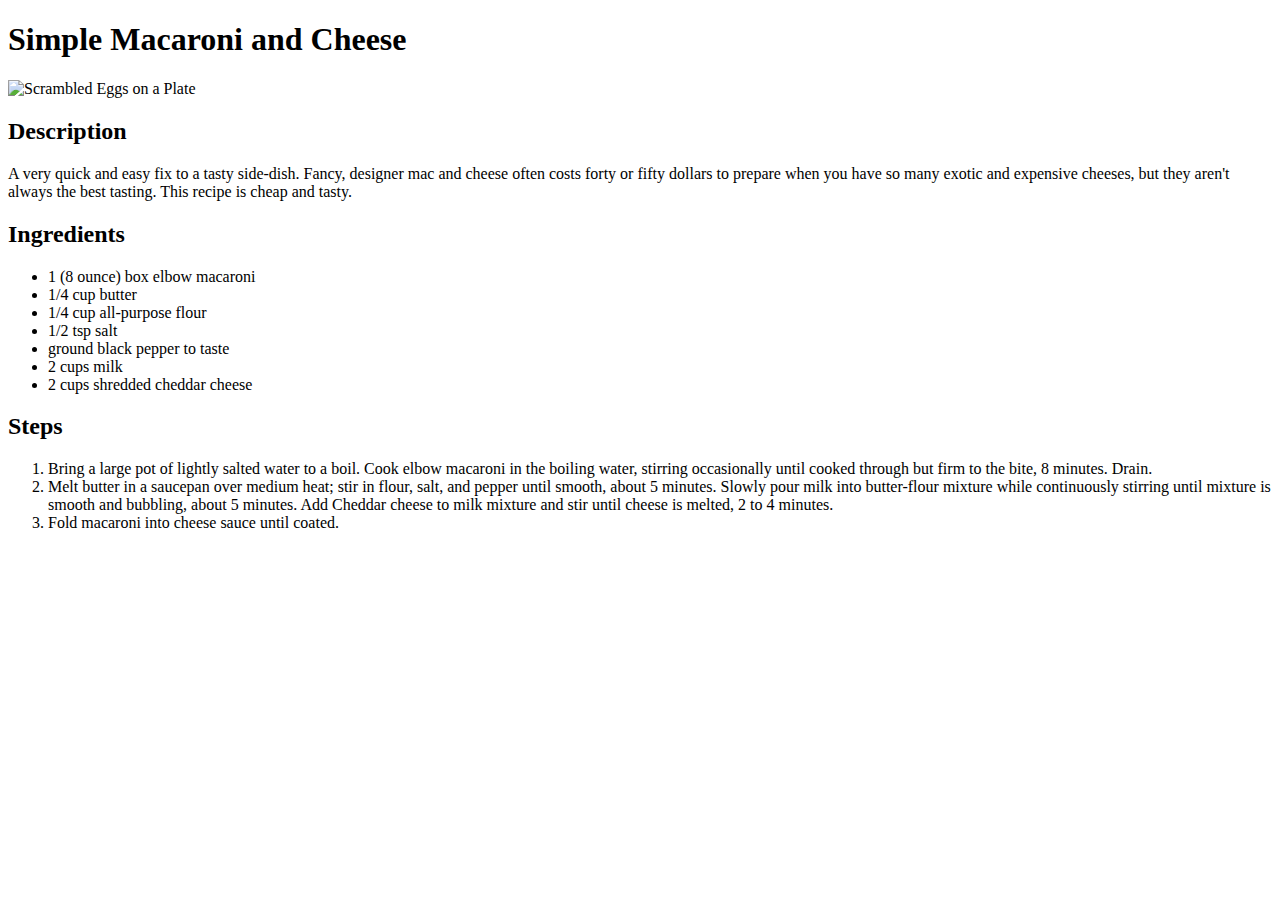
==== recipes/mac-and-cheese.html @ 932f6bfd "Add Simple Macaroni and Cheese Recipe" ====
<!DOCTYPE html>
<html>
  <head>
    <meta charset="utf-8" />
    <title>Mac and Cheese Recipe</title>
  </head>
  <body>
    <h1>Simple Macaroni and Cheese</h1>
    <img
      src="https://imagesvc.meredithcorp.io/v3/mm/image?url=https%3A%2F%2Fimages.media-allrecipes.com%2Fuserphotos%2F5874710.jpg&w=596&h=596&c=sc&poi=face&q=85"
      alt="Scrambled Eggs on a Plate"
    />
    <h2>Description</h2>
    <p>
      A very quick and easy fix to a tasty side-dish. Fancy, designer mac and
      cheese often costs forty or fifty dollars to prepare when you have so many
      exotic and expensive cheeses, but they aren't always the best tasting.
      This recipe is cheap and tasty.
    </p>

    <h2>Ingredients</h2>
    <ul>
      <li>1 (8 ounce) box elbow macaroni</li>
      <li>1/4 cup butter</li>
      <li>1/4 cup all-purpose flour</li>
      <li>1/2 tsp salt</li>
      <li>ground black pepper to taste</li>
      <li>2 cups milk</li>
      <li>2 cups shredded cheddar cheese</li>
    </ul>

    <h2>Steps</h2>
    <ol>
      <li>
        Bring a large pot of lightly salted water to a boil. Cook elbow macaroni
        in the boiling water, stirring occasionally until cooked through but
        firm to the bite, 8 minutes. Drain.
      </li>
      <li>
        Melt butter in a saucepan over medium heat; stir in flour, salt, and
        pepper until smooth, about 5 minutes. Slowly pour milk into butter-flour
        mixture while continuously stirring until mixture is smooth and
        bubbling, about 5 minutes. Add Cheddar cheese to milk mixture and stir
        until cheese is melted, 2 to 4 minutes.
      </li>
      <li>Fold macaroni into cheese sauce until coated.</li>
    </ol>
  </body>
</html>
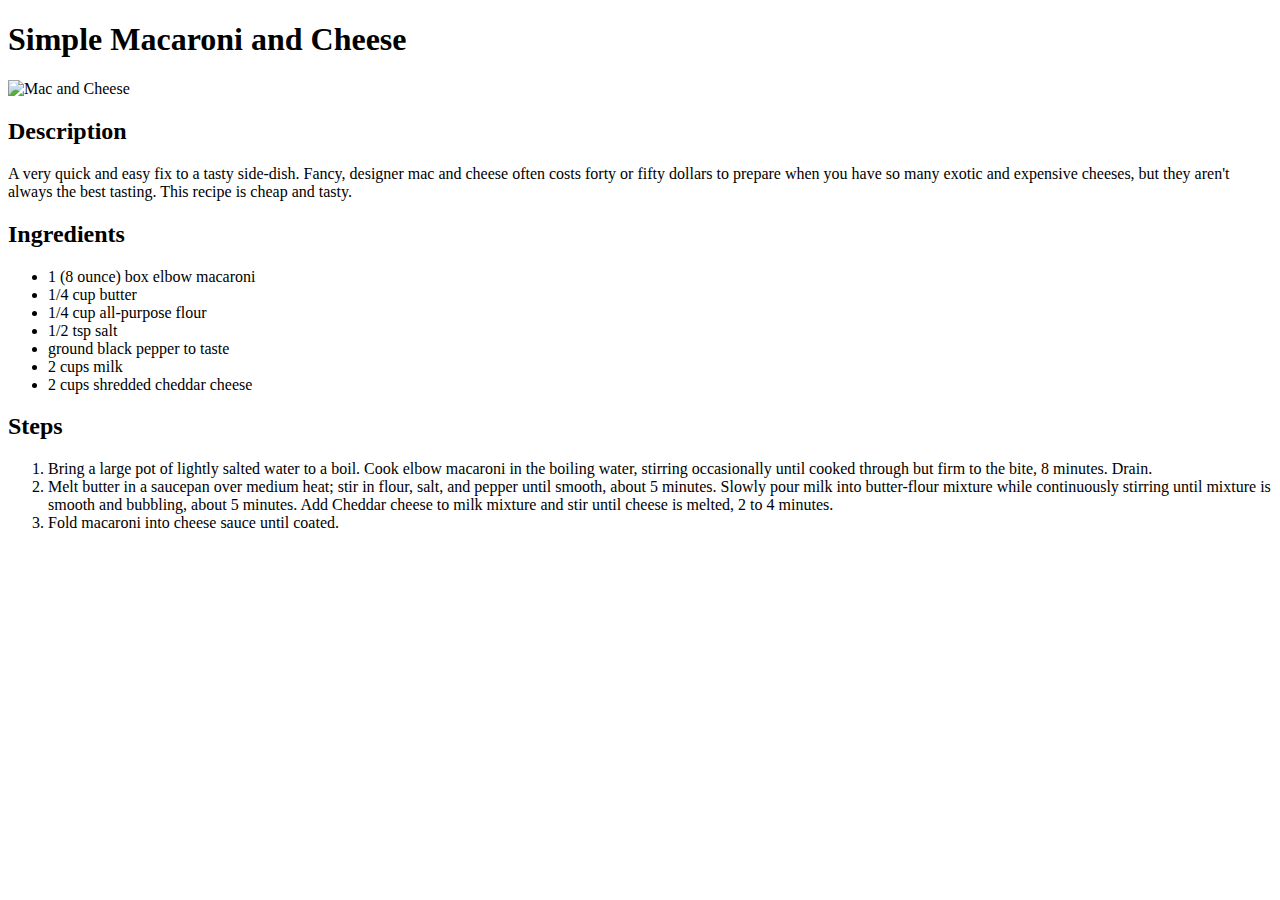
==== commit a8ca0cfa: "Fix alt text on img" ====
--- a/recipes/mac-and-cheese.html
+++ b/recipes/mac-and-cheese.html
@@ -8,7 +8,7 @@
     <h1>Simple Macaroni and Cheese</h1>
     <img
       src="https://imagesvc.meredithcorp.io/v3/mm/image?url=https%3A%2F%2Fimages.media-allrecipes.com%2Fuserphotos%2F5874710.jpg&w=596&h=596&c=sc&poi=face&q=85"
-      alt="Scrambled Eggs on a Plate"
+      alt="Mac and Cheese"
     />
     <h2>Description</h2>
     <p>
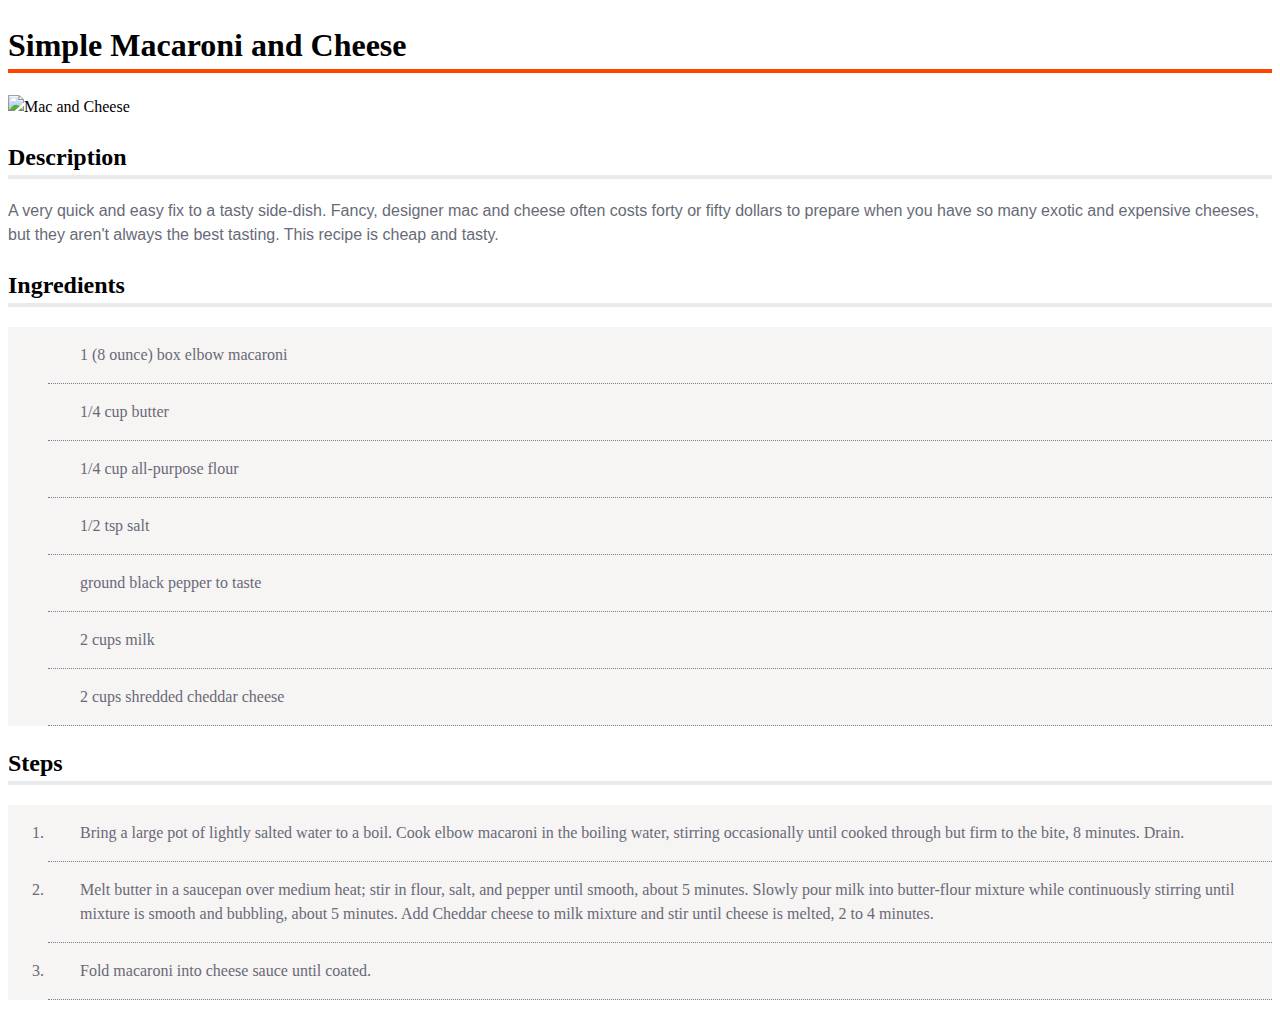
==== commit 3e4938a2: "Added styles for practice" ====
--- a/recipes/mac-and-cheese.html
+++ b/recipes/mac-and-cheese.html
@@ -2,48 +2,52 @@
 <html>
   <head>
     <meta charset="utf-8" />
+    <link rel="stylesheet" href="../styles.css" />
     <title>Mac and Cheese Recipe</title>
   </head>
   <body>
-    <h1>Simple Macaroni and Cheese</h1>
+    <h1 class="recipe-heading recipe-title">Simple Macaroni and Cheese</h1>
     <img
+      class="recipe-img"
       src="https://imagesvc.meredithcorp.io/v3/mm/image?url=https%3A%2F%2Fimages.media-allrecipes.com%2Fuserphotos%2F5874710.jpg&w=596&h=596&c=sc&poi=face&q=85"
       alt="Mac and Cheese"
     />
-    <h2>Description</h2>
-    <p>
+    <h2 class="recipe-heading decription-title">Description</h2>
+    <p class="recipe-description">
       A very quick and easy fix to a tasty side-dish. Fancy, designer mac and
       cheese often costs forty or fifty dollars to prepare when you have so many
       exotic and expensive cheeses, but they aren't always the best tasting.
       This recipe is cheap and tasty.
     </p>
 
-    <h2>Ingredients</h2>
-    <ul>
-      <li>1 (8 ounce) box elbow macaroni</li>
-      <li>1/4 cup butter</li>
-      <li>1/4 cup all-purpose flour</li>
-      <li>1/2 tsp salt</li>
-      <li>ground black pepper to taste</li>
-      <li>2 cups milk</li>
-      <li>2 cups shredded cheddar cheese</li>
+    <h2 class="recipe-heading ingredients-title">Ingredients</h2>
+    <ul class="ingredient-list">
+      <li class="ingredient-list-item">1 (8 ounce) box elbow macaroni</li>
+      <li class="ingredient-list-item">1/4 cup butter</li>
+      <li class="ingredient-list-item">1/4 cup all-purpose flour</li>
+      <li class="ingredient-list-item">1/2 tsp salt</li>
+      <li class="ingredient-list-item">ground black pepper to taste</li>
+      <li class="ingredient-list-item">2 cups milk</li>
+      <li class="ingredient-list-item">2 cups shredded cheddar cheese</li>
     </ul>
 
-    <h2>Steps</h2>
-    <ol>
-      <li>
+    <h2 class="recipe-heading steps-title">Steps</h2>
+    <ol class="step-list">
+      <li class="step-list-item">
         Bring a large pot of lightly salted water to a boil. Cook elbow macaroni
         in the boiling water, stirring occasionally until cooked through but
         firm to the bite, 8 minutes. Drain.
       </li>
-      <li>
+      <li class="step-list-item">
         Melt butter in a saucepan over medium heat; stir in flour, salt, and
         pepper until smooth, about 5 minutes. Slowly pour milk into butter-flour
         mixture while continuously stirring until mixture is smooth and
         bubbling, about 5 minutes. Add Cheddar cheese to milk mixture and stir
         until cheese is melted, 2 to 4 minutes.
       </li>
-      <li>Fold macaroni into cheese sauce until coated.</li>
+      <li class="step-list-item">
+        Fold macaroni into cheese sauce until coated.
+      </li>
     </ol>
   </body>
 </html>
--- a/styles.css
+++ b/styles.css
@@ -0,0 +1,64 @@
+body {
+  line-height: 1.5;
+}
+
+.title {
+  font-family: Garamond, serif;
+  font-size: 3em;
+}
+
+.recipe-list {
+  font-family: Verdana, Geneva, Tahoma, sans-serif;
+
+  background: #ccc;
+  list-style-type: none;
+  padding: 0;
+}
+
+.recipe-list-item {
+  background: hsl(0, 0%, 95%);
+  padding: 1em 2em;
+}
+
+/**
+* Recipe Page
+*/
+
+.recipe-heading {
+  font-family: Georgia, Garamond, serif;
+  border-bottom: 4px solid hsla(210, 13%, 50%, 16%);
+}
+
+.recipe-title {
+  border-color: orangered;
+}
+
+.recipe-img {
+  height: auto;
+  width: 500px;
+}
+
+p {
+  font-family: Verdana, Geneva, Tahoma, sans-serif;
+}
+
+.recipe-description, .ingredient-list-item, .step-list-item {
+  color: rgb(104, 106, 119);
+  
+}
+
+.ingredient-list, .step-list {
+  background-color: rgb(247, 244, 244);
+}
+.ingredient-list {
+
+  list-style-type: none;
+}
+
+.ingredient-list-item, .step-list-item {
+  padding: 1em 2em;
+  border-bottom: 1px dotted slategray;
+
+
+}
+
